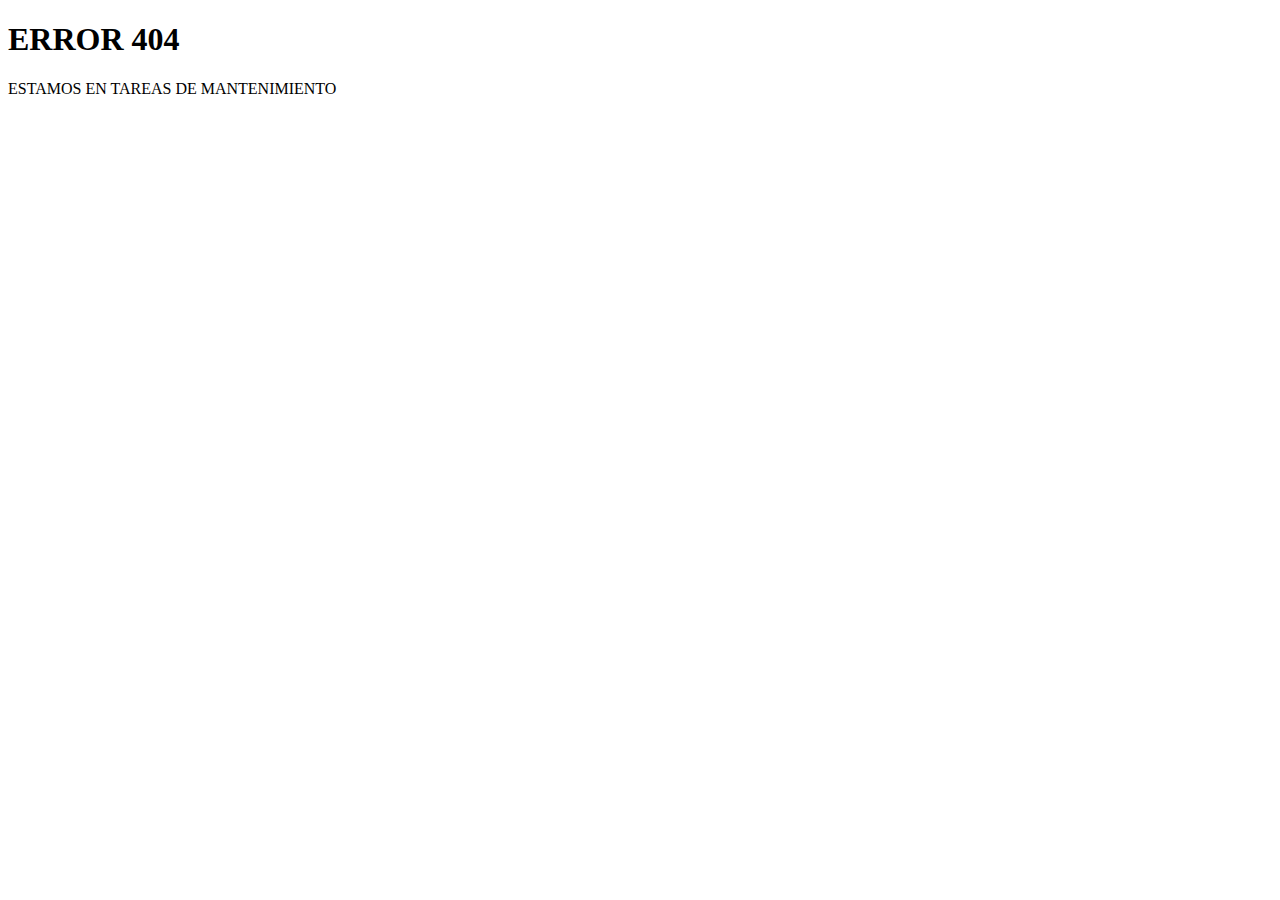
==== error404.html @ db827886 "pre entrega 3.0" ====
<!DOCTYPE html>
<html lang="en">

<head>
    <meta charset="UTF-8">
    <meta http-equiv="X-UA-Compatible" content="IE=edge">
    <meta name="viewport" content="width=device-width, initial-scale=1.0">
    <title>Document</title>
</head>

<body>
    <h1>ERROR 404</h1>
    <P>ESTAMOS EN TAREAS DE MANTENIMIENTO</P>

</body>

</html>
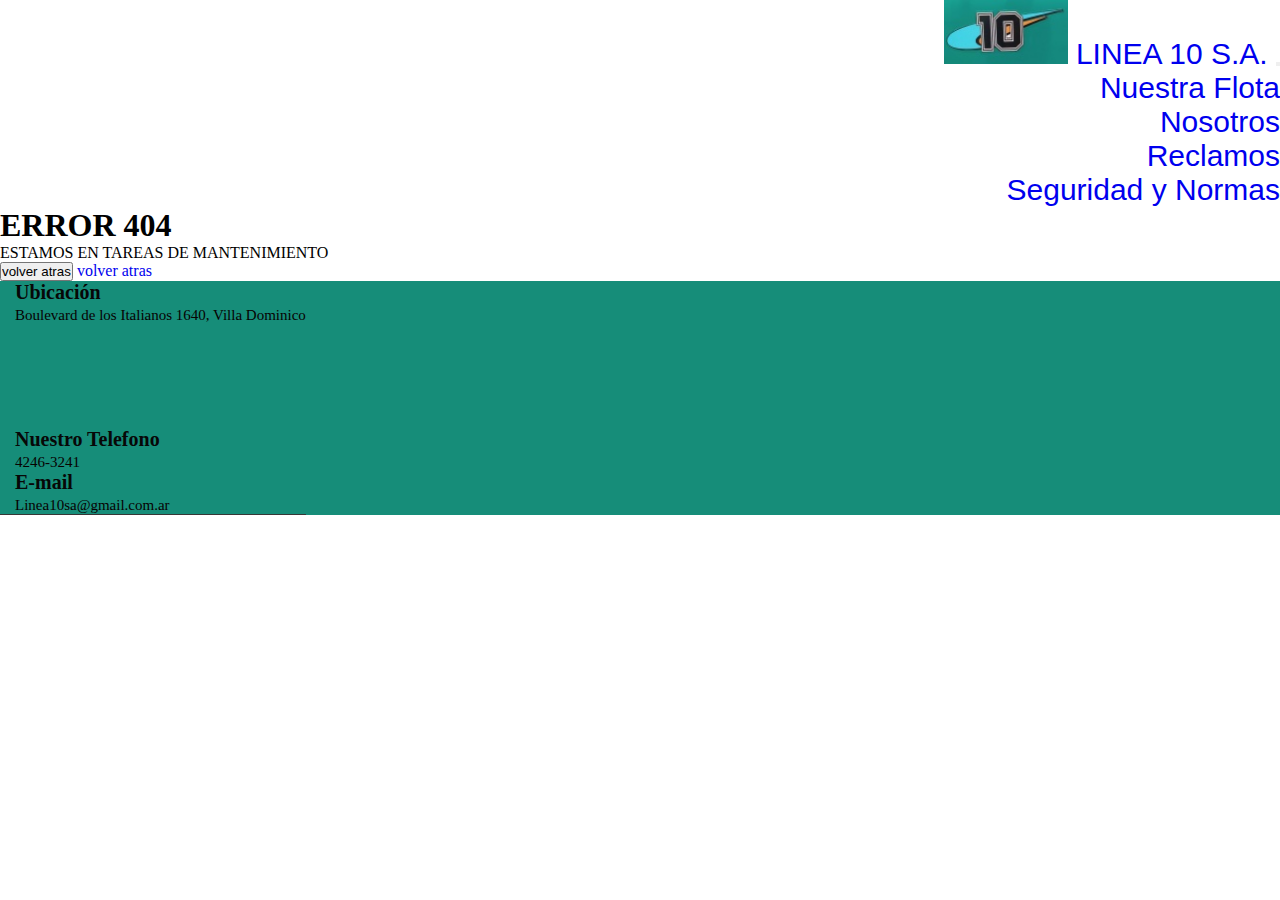
==== commit 67337ffa: "entrega final 24/12" ====
--- a/error404.html
+++ b/error404.html
@@ -2,15 +2,93 @@
 <html lang="en">
 
 <head>
-    <meta charset="UTF-8">
-    <meta http-equiv="X-UA-Compatible" content="IE=edge">
-    <meta name="viewport" content="width=device-width, initial-scale=1.0">
-    <title>Document</title>
+  <meta charset="UTF-8">
+  <meta http-equiv="X-UA-Compatible" content="IE=edge">
+  <meta name="viewport" content="width=device-width, initial-scale=1.0">
+  <meta name="description" content="Linea 10 s.a. transporte de pasajeros corta distancia">
+  <meta name="author" content="braian dos santos">
+  <meta name="keywords" content="error 404,">
+  <meta name="robots" content=" no index, no follow">
+  <link rel="shortcut icon" href="../img/WhatsApp Image 2022-11-21 at 12.27.43.jpeg">
+  <title>ERROR 404</title>
+  <link href="https://cdn.jsdelivr.net/npm/bootstrap@5.2.2/dist/css/bootstrap.min.css" rel="stylesheet" integrity="sha384-Zenh87qX5JnK2Jl0vWa8Ck2rdkQ2Bzep5IDxbcnCeuOxjzrPF/et3URy9Bv1WTRi" crossorigin="anonymous">
+  <link rel="stylesheet" href="../scss/style.css">
 </head>
 
 <body>
+    <nav>
+        <nav class="navbar bg-light">
+            <div class="container-fluid">
+                <a class="navbar-brand" href="./index.html">
+                    <img src="./img/WhatsApp Image 2022-11-21 at 12.27.43.jpeg" alt="Logo" width="124" height="64" class="d-inline-block">
+                    LINEA 10 S.A.
+                  </a>
+                <a class="navbar-brand" href="#"></a>
+                <button class="navbar-toggler" type="button" data-bs-toggle="collapse" data-bs-target="#navbarNav" aria-controls="navbarNav" aria-expanded="false" aria-label="Toggle navigation">
+                  <span class="navbar-toggler-icon"></span>
+                </button>
+                <div class="collapse navbar-collapse" id="navbarNav">
+                  <ul class="navbar-nav">
+                    <li class="nav-item">
+                      <a class="nav-link" href="../pages/nuestra flota.html">Nuestra Flota</a>
+                    </li>
+                    <li class="nav-item">
+                      <a class="nav-link" href="../pages/nosotros.html">Nosotros</a>
+                    </li>
+                    <li class="nav-item">
+                        <a class="nav-link" href="../pages/reclamos.html">Reclamos</a>
+                      </li>
+                      <li class="nav-item">
+                        <a class="nav-link" href="../pages/seguridad y normas.html">Seguridad y Normas</a>
+                      </li>
+                  </ul>
+                </div>
+              </div>
+          </nav>   
+    </nav>
     <h1>ERROR 404</h1>
     <P>ESTAMOS EN TAREAS DE MANTENIMIENTO</P>
+    <input type="button" href="../proyecto 1  full stack - copia/error404.html"value="volver atras">
+    <a href="../error404.html" class="btn btn">volver atras</a>
+    <footer class="footer-section mt-2 mb-2">
+      <div class="container">
+          <div class="footer-cta pt-5 pb-5">
+              <div class="row">
+                  <div class="col-xl-4 col-md-4 mb-30">
+                      <div class="single-cta">
+                          <i class="fas fa-map-marker-alt"></i>
+                          <div class="cta-text">
+                              <h4>Ubicación</h4>
+                              <span>Boulevard de los Italianos 1640, Villa Dominico</span>
+                          </div>
+                          <div>
+                            <iframe src="https://www.google.com/maps/embed?pb=!1m18!1m12!1m3!1d3279.6629772163255!2d-58.348234484742534!3d-34.71367957083162!2m3!1f0!2f0!3f0!3m2!1i1024!2i768!4f13.1!3m3!1m2!1s0x95a33296f876864d%3A0xb5abc12aa270c331!2sL%C3%8DNEA%2010%20S.A.!5e0!3m2!1ses-419!2sar!4v1671206282687!5m2!1ses-419!2sar" width="100" height="100" style="border:0;" allowfullscreen="" loading="lazy" referrerpolicy="no-referrer-when-downgrade"></iframe>
+                          </div>
+                      </div>
+                  </div>
+                  <div class="col-xl-4 col-md-4 mb-30">
+                      <div class="single-cta">
+                          <i class="fas fa-phone"></i>
+                          <div class="cta-text">
+                              <h4>Nuestro Telefono</h4>
+                              <span>4246-3241</span>
+                          </div>
+                      </div>
+                  </div>
+                  <div class="col-xl-4 col-md-4 mb-30">
+                      <div class="single-cta">
+                          <i class="far fa-envelope-open"></i>
+                          <div class="cta-text">
+                              <h4>E-mail</h4>
+                              <span>Linea10sa@gmail.com.ar</span>
+                          </div>
+                      </div>
+                  </div>
+              </div>
+          </div>
+        </div>
+    </footer>
+    <script src="https://cdn.jsdelivr.net/npm/bootstrap@5.2.2/dist/js/bootstrap.bundle.min.js" integrity="sha384-OERcA2EqjJCMA+/3y+gxIOqMEjwtxJY7qPCqsdltbNJuaOe923+mo//f6V8Qbsw3" crossorigin="anonymous"></script>
 
 </body>
 
--- a/scss/style.css
+++ b/scss/style.css
@@ -0,0 +1,103 @@
+* {
+  margin: 0;
+  padding: 0;
+  text-decoration: none;
+}
+
+nav {
+  background-color: none;
+  text-decoration: none;
+  font-size: 30px;
+  font-family: Verdana, Geneva, Tahoma, sans-serif;
+  text-align: end;
+}
+
+h2 {
+  text-align: center;
+  text-decoration: underline;
+}
+
+header p {
+  color: rgb(2, 0, 0);
+  font-size: 18px;
+  font-weight: 100;
+  text-align: center;
+  justify-content: center;
+}
+
+header div {
+  text-align: center;
+  font-size: 16px;
+}
+
+footer {
+  display: flex;
+  background-color: #373636;
+  font-size: 16px;
+}
+
+body header div img {
+  width: 100%;
+}
+
+.footer-section {
+  background: #168d79;
+  position: relative;
+}
+
+.footer-cta {
+  border-bottom: 1px solid #373636;
+}
+
+.single-cta i {
+  color: #ff5e14;
+  font-size: 30px;
+  float: left;
+  margin-top: 8px;
+}
+
+.cta-text {
+  padding-left: 15px;
+  display: inline-block;
+}
+
+.cta-text h4 {
+  color: rgb(7, 7, 7);
+  font-size: 20px;
+  font-weight: 600;
+  margin-bottom: 2px;
+}
+
+.cta-text span {
+  color: #070202;
+  font-size: 15px;
+}
+
+.footer-content {
+  position: relative;
+  z-index: 2;
+}
+
+.footer-pattern img {
+  position: absolute;
+  top: 0;
+  left: 0;
+  height: 330px;
+  background-size: cover;
+  background-position: 100% 100%;
+}
+
+.footer-logo {
+  margin-bottom: 30px;
+}
+
+.footer-logo img {
+  max-width: 200px;
+}
+
+.footer-text p {
+  margin-bottom: 14px;
+  font-size: 14px;
+  color: #7e7e7e;
+  line-height: 28px;
+}